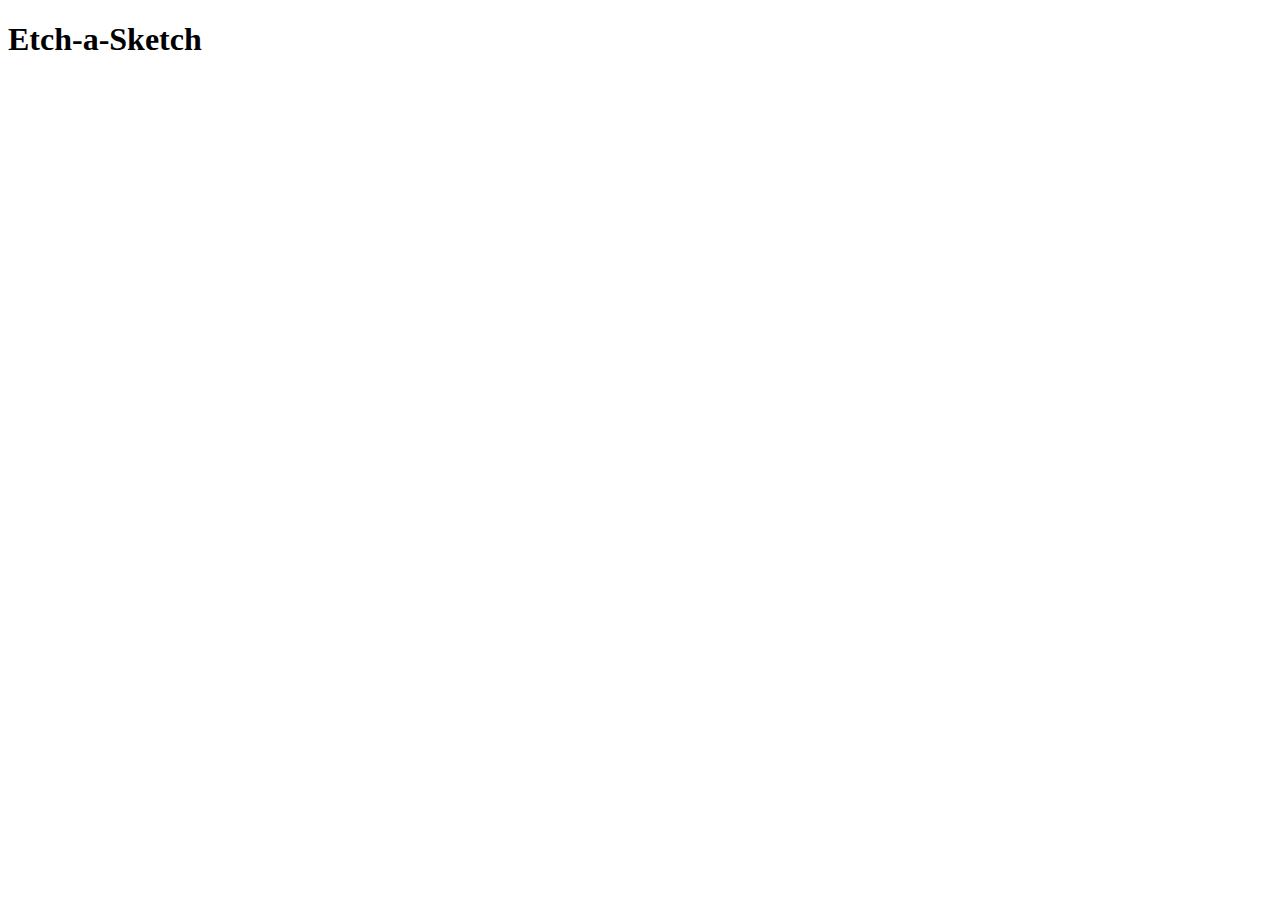
==== eas/eas.html @ a007bf31 "added stub for etch a sketch" ====
<!DOCTYPE html>
<html>

<head>
    <meta charset="utf-8">
    <title>Etch-a-Sketch</title>
    <link rel="stylesheet" href="styles.css">

</head>

<body>
    <h1>Etch-a-Sketch</h1>
    <div class="container"></div>

    <scrpit src=eas.js></scrpit>
</body>

</html>
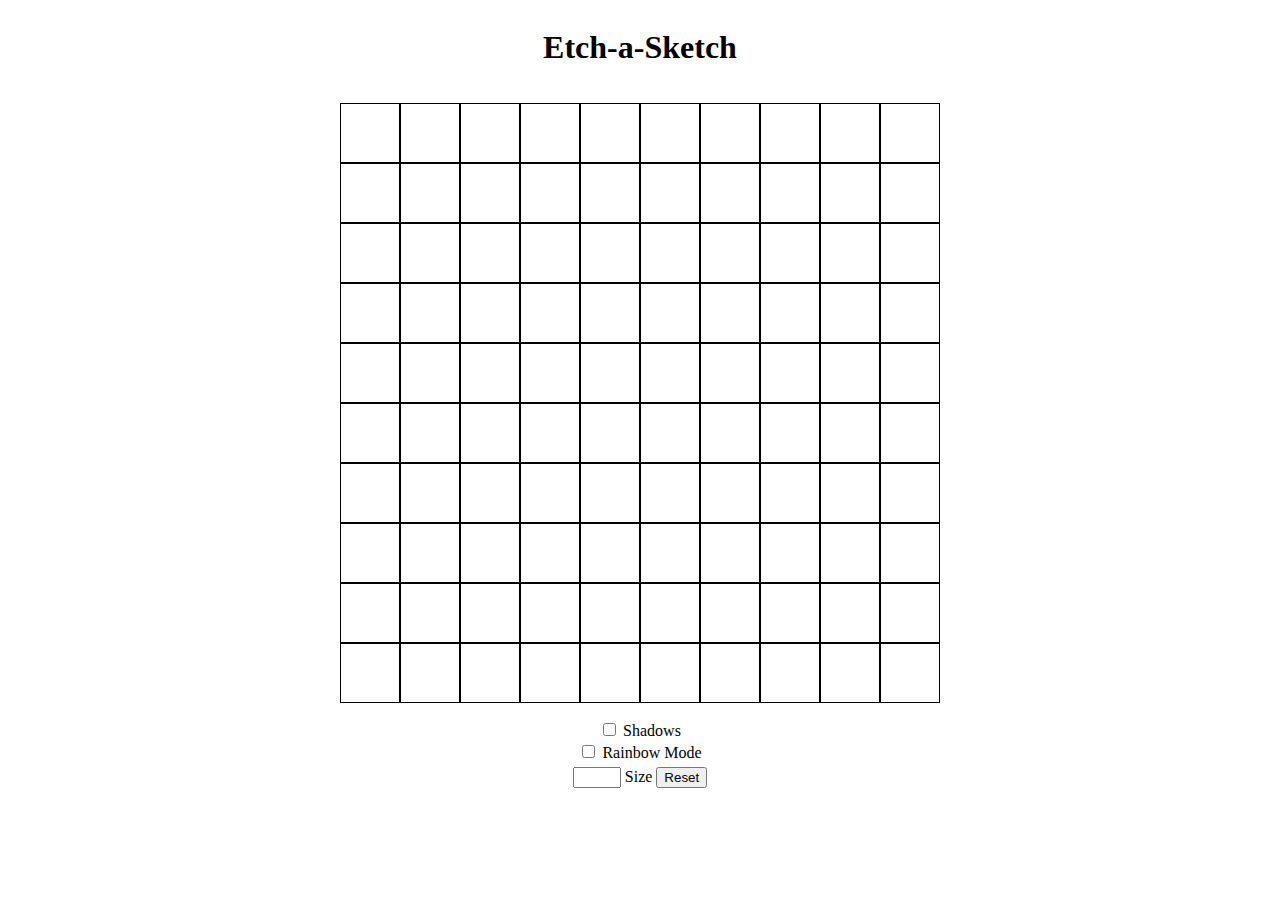
==== commit 7ee8eaf4: "etch-a-sketch" ====
--- a/eas/eas.html
+++ b/eas/eas.html
@@ -9,10 +9,23 @@
 </head>
 
 <body>
-    <h1>Etch-a-Sketch</h1>
-    <div class="container"></div>
+    <div class="container">
+        <h1>Etch-a-Sketch</h1>
+        <div class="gridContainer">
+            <div class="grid"></div>
+        </div>
+        <div class="controls">
+            <input type="checkbox" id="shadows">
+            <label for="shadows">Shadows</label><br>
+            <input type="checkbox" id="rainbow">
+            <label for="shadows">Rainbow Mode</label><br>
+            <input type="text" id="gridSize">
+            <label for="gridSize">Size</label>
+            <button id="reset">Reset</button>
+        </div>
+    </div>
 
-    <scrpit src=eas.js></scrpit>
+    <script src=eas.js></script>
 </body>
 
 </html>--- a/eas/styles.css
+++ b/eas/styles.css
@@ -0,0 +1,48 @@
+.container {
+    display: flex;
+    width: 100%;
+    text-align: center;
+    flex-direction: column;
+    justify-content: center;
+    align-items: center;
+}
+
+.block {
+    width: 60px;
+    height: 60px;
+    border: 1px solid;
+    flex: 1 0 auto;
+}
+
+.grid {
+    display: flex;
+}
+
+.gridContainer {
+    display: block;
+    text-align: center;
+    margin: 15px;
+}
+
+.selected {
+    background-color: rgba(0, 0, 0, 1) !important;
+    border-color: white !important;
+}
+
+.selectedShadow {
+    background-color: rgba(0, 0, 0, 0.1) !important;
+}
+
+.gameArea {
+    margin-top: 20px;
+    display: flex;
+    justify-content: space-between;
+}
+
+input{
+    margin-top: 5px;
+}
+
+#gridSize {
+    width: 40px;
+}